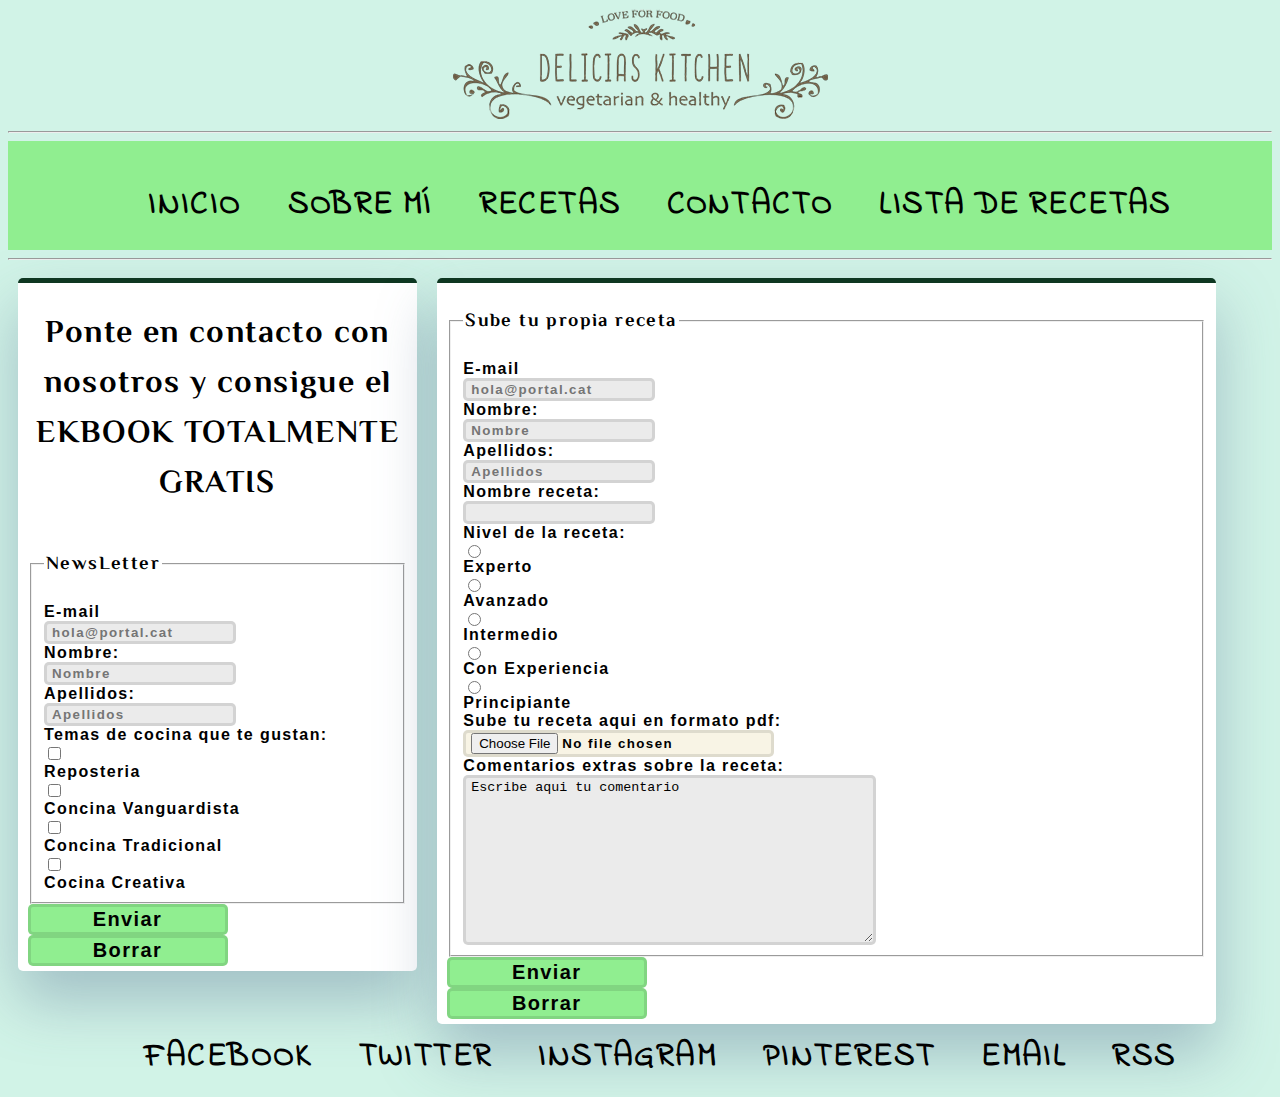
==== pt3AlsinaPol/Contacte/contacte.html @ 492a8e01 "web css" ====
<!DOCTYPE html>
<!-- *****************************************************
Nom:Pol 
Cognom:Alsina
*********************************************************** -->
<html>
    <head>
        <link rel="stylesheet" href="../css/estil.css"/>
        <link rel="stylesheet" href="../css/cssform.css"/>
        <meta charset="UTF-8">
        <title>Contacto</title>
    </head>
    <body>
        <header style="text-align: center;">
                <a href="../index.html"><img src="../imatges/delicias.png"></a>
                <hr>
                <nav class="position">
                    <ul>
                        <li><a href="../index.html">Inicio</a></li>
                        <li><a href="../index.html">Sobre mí</a></li>
                        <li><a href="../recepta/recepta.html">Recetas</a></li>
                        <li><a href="#">Contacto</a></li>
                        <li><a href="../llistat/llistat.html">Lista de recetas</a></li>
                    </ul>
                </nav>
                <hr>
        </header>
        <section class="form formulari">
            <h1 style="text-align: center;">Ponte en contacto con nosotros y consigue el EKBOOK TOTALMENTE GRATIS</h1>
            <form name="NewsLetter" method="get">
                <!-- NewsLetter-->
    
                <fieldset>
                    <legend><h3>NewsLetter</h3></legend>
                    <input type="hidden" name="oculto" value="0">
                    <div>
                        <!-- e-mail -->
                        <label for="ie-mail">E-mail</label>
                        <input type="email" id="ie-mail" class="box" placeholder="hola@portal.cat">
                    </div>
                    <div>
                        <!-- Camp Nom -->
                        <label for="inom" >Nombre:</label>
                        <input type="text" id="inom" class="box" placeholder="Nombre">
                        <!-- Camp cognom -->
                        <label for="icognom">Apellidos:</label>
                        <input type="text" id="icognom" class="box" placeholder="Apellidos">
                    </div>
                    <!-- tema -->
                    <div>
                        Temas de cocina que te gustan:
                    </div>
                    <div class="inline">
                        <input type="checkbox" id="iRep" name="gustus" value="Rep">
                        <label for="iRep">Reposteria</label>
                        <input type="checkbox" id="iVang" name="gustus" value="Vang">
                        <label for="iVang">Concina Vanguardista</label>
                        <input type="checkbox" id="iTrad" name="gustus" value="Trad">
                        <label for="iTrad">Concina Tradicional</label>
                        <input type="checkbox" id="iCrea" name="gustus" value="Crea">
                        <label for="iCrea">Cocina Creativa</label>
                    </div>
                </fieldset>
                   <!-- buto enviar i esborrar -->
                   <div>
                    <input type="submit" class="submit" value="Enviar">
                    <input type="reset" class="submit" value="Borrar">
                 </div>
                </form>
        </section> 
        <section class="formR formulari">
                <form  name="Receta" method="get">
                <!--Propia receta-->
                <fieldset>
                    <legend><h3>Sube tu propia receta</h3></legend>
                    <div>
                        <!-- e-mail -->
                        <label for="ie-mail">E-mail</label>
                        <input type="email" id="ie-mail" class="box" placeholder="hola@portal.cat">
                    </div>
                    <div>
                        <!-- Camp Nom -->
                        <label for="inom">Nombre:</label>
                        <input type="text" id="inom" class="box" placeholder="Nombre">
                        <!-- Camp cognom -->
                        <label for="icognom">Apellidos:</label>
                        <input type="text" id="icognom" class="box" placeholder="Apellidos">
                    </div>
                    <div>
                        <!-- Nom Receta -->
                       <label for="ireceta">Nombre receta:</label>
                       <input type="text" class="box" id="ireceta" >
                    </div>
                    <div >
                        <!-- Nivel de cocina -->
                        <label for="aNivell"> Nivel de la receta:</label>
                        <input type="radio" id="iExperto" name="Nivell" value="Experto">
                        <label for="iExperto">Experto</label>
                        <input type="radio" id="iAvanzado" name="Nivell" value="Avanzado">
                        <label for="iAvanzado">Avanzado</label>
                        <input type="radio" id="iIntermedio" name="Nivell" value="Intermedio">
                        <label for="iIntermedio">Intermedio</label>
                        <input type="radio" id="iexp" name="Nivell" value="Con Experiencia">
                        <label for="iexp">Con Experiencia</label>
                        <input type="radio" id="iPrin"  name="Nivell" value="Principiante">
                        <label for="iPrin">Principiante</label>
                    </div>
                    <!-- adjuntar fitxer -->
                    <div >
                        <label for="ireceta">Sube tu receta aqui en formato pdf:</label>
                        <input type="file" id="ireceta">
                    </div>
                    <!-- comentaris -->
                    <div>
                        Comentarios extras sobre la receta:
                    </div>
                    <div>
                       <textarea form="Form" cols="50" class="message" rows="10">Escribe aqui tu comentario</textarea>
                    </div>
                </fieldset>
                    <!-- buto enviar i esborrar -->
                    <div>
                       <input type="submit" class="submit" value="Enviar">
                       <input type="reset" class="submit" value="Borrar">
                    </div>
                </form>
            </section> 
        </section>
        <footer style="text-align: center;">
            <nav>
                <ul>
                    <li><a>Facebook</a></li>
                    <li><a>Twitter</a></li>
                    <li><a>Instagram</a></li>
                    <li><a>Pinterest</a></li>
                    <li><a>Email</a></li>
                    <li><a>RSS</a></li>
                </ul>
            </nav>
        </footer>
    </body>
</html>
---- pt3AlsinaPol/css/estil.css ----
@import url('https://fonts.googleapis.com/css2?family=Indie+Flower&display=swap');
@import url('https://fonts.googleapis.com/css2?family=Arvo:wght@700&display=swap');
@import url('https://fonts.googleapis.com/css2?family=Arvo:wght@700&family=El+Messiri:wght@700&display=swap');

body {
  background-color: #d1f3e7;
}
h1, h2, h3, h4, h5, h6{
  font-family: 'El Messiri', sans-serif;
}
ul{
  text-transform: uppercase;
  list-style: none;
  padding-top: 20px;
}
li{
  display: inline;
  padding: 10px 10px;
  margin: 10px 10px;
  font-family: 'Indie Flower', cursive;
  font-size: xx-large;
}
a{
  text-decoration: none;
}
/* unvisited link */
a:link {
  color: black;
}
/* visited link */
a:visited {
  color: #8a8070;
}  
/* mouse over link */
a:hover {
  color: #7aba96;
}
/* selected link */
a:active {
  color: black;
}
#SobreMi {
  float: left;
  width: 20%;
  padding: 1%;
  text-align: center;
}
.column2 {
    float: left;
    width: 25%;
    padding: 1%;
    text-align: center;
}
/* Clear floats after the columns */
.row:after {
    content: "";
    display: block;
    clear: both;
}
.text{
    text-align: justify center;
    font-family: 'Arvo', serif;
}
.linea{
    width: 80%;
}
.position{
  position: -webkit-sticky;
  position: sticky;
  padding: 5px;
  background-color: lightgreen;
}
.text2{
  font-family: 'Arvo', serif;
  text-align: justify;
}
.llistat{
  margin: 10px;
  padding: 10px;
  text-align: center;
}
.llis{
  float: left;
  background-color: white;
  border-radius: 10px;
  margin: 10px;
  padding: 10px;
  width: 30%;
}
.llistat::after{
  clear: both;
}
img{
  border-radius: 5px;
}
.text3{
  text-align: justify;
  font-family: 'Arvo', serif;
  font-size: 18px;
}
.float{
  float: left;
  margin: 10px;
  padding: 10px;
  width: 30%;
  display: table;
}
.floatp::after{
  clear: both;
}
---- pt3AlsinaPol/css/cssform.css ----
section{
    text-align: justify;
}
.form{
    float: left;
    width: 30%;
    margin: 10px;
    padding: 10px;
    font-family: sans-serif;
}
.formR{
    float: left;
    clear: right;
    width: 60%;
    margin: 10px;
    padding: 10px;
    font-family: sans-serif;
}
label, input, textarea{
  display: block
}
body, button, input {
    font-family: 'Montserrat', sans-serif;
    font-weight: 700;
    letter-spacing: 1.4px;
}
.background {
    display: flex;
    min-height: 100vh;
}
.box:hover {
    border-bottom: 5px solid #0e3721;
    height: 30px;
    width: 380px;
    transition: ease 0.5s;
}
.submit {
    width: 200px;
    color: white;
    background-color: lightgreen;
    font-size: 20px;
    color: black;
} 
.submit:hover {
    box-shadow: 15px 15px 15px 5px rgba(78, 72, 77, 0.219);
    transform: translateY(-3px);
    width: 300px;
    border-top: 5px solid #0e3750;
    border-radius: 0%;
}
.box {
    background-color: #ebebeb;
    color: black;
}
.message {
    background-color: #ebebeb;
    overflow: hidden;
    height: 10rem;
}
.message:hover {
    border-bottom: 5px solid #0e3721;
    height: 12em;
    width: 380px;
    transition: ease 0.5s;
}
.formulari {
    background: #fff;
    box-shadow: 0 30px 60px 0 rgba(90, 116, 148, 0.4);
    border-radius: 5px;
    padding-top: 5px;
    padding-bottom: 5px;
    border-top: 5px solid #0e3721;
  /*   z-index: 1; */
    animation: bounce 2s infinite;
}
@keyframes bounce {
    0% {
      transform: translate(0, 4px);
    }
    50% {
      transform: translate(0, 8px);
    }
} 
input, textarea {
    border: none;
    border: 3px solid rgba(0, 0, 0, 0.1);
    border-radius: 5px;
    background: #f8f4e5;
    padding-left: 5px;
    outline: none;
}
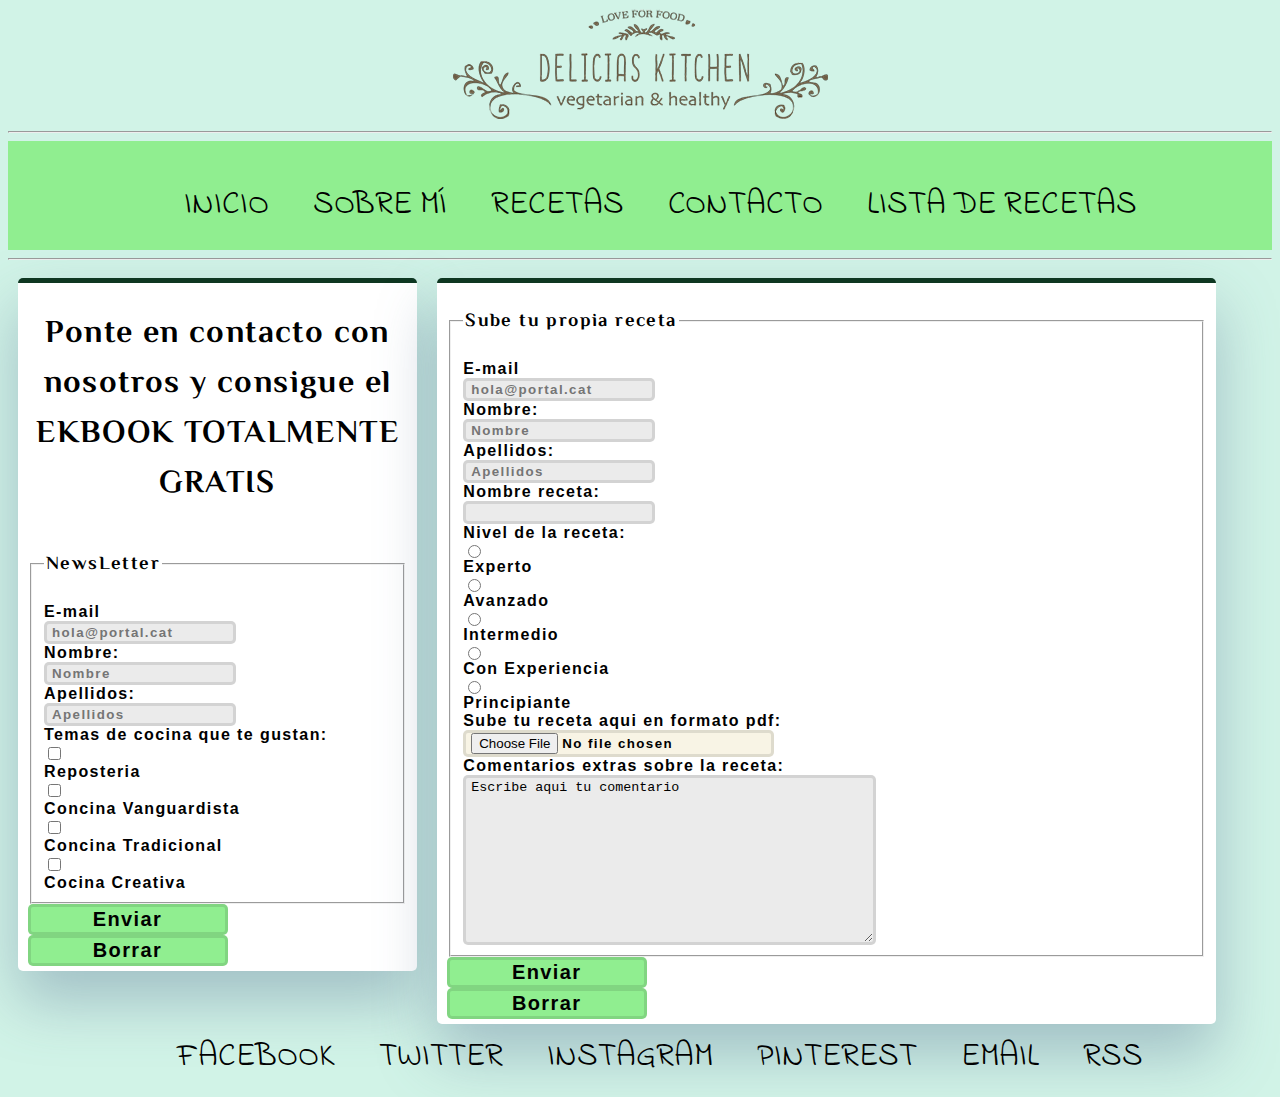
==== commit 12b6c371: "Pagina WEB" ====
--- a/pt3AlsinaPol/Contacte/contacte.html
+++ b/pt3AlsinaPol/Contacte/contacte.html
@@ -20,7 +20,7 @@
                         <li><a href="../index.html">Sobre mí</a></li>
                         <li><a href="../recepta/recepta.html">Recetas</a></li>
                         <li><a href="#">Contacto</a></li>
-                        <li><a href="../llistat/llistat.html">Lista de recetas</a></li>
+                        <li><a href="../XML/llistaDeReceptes.xml">Lista de recetas</a></li>
                     </ul>
                 </nav>
                 <hr>
--- a/pt3AlsinaPol/css/cssform.css
+++ b/pt3AlsinaPol/css/cssform.css
@@ -19,7 +19,7 @@
 label, input, textarea{
   display: block
 }
-body, button, input {
+section, button, input {
     font-family: 'Montserrat', sans-serif;
     font-weight: 700;
     letter-spacing: 1.4px;
